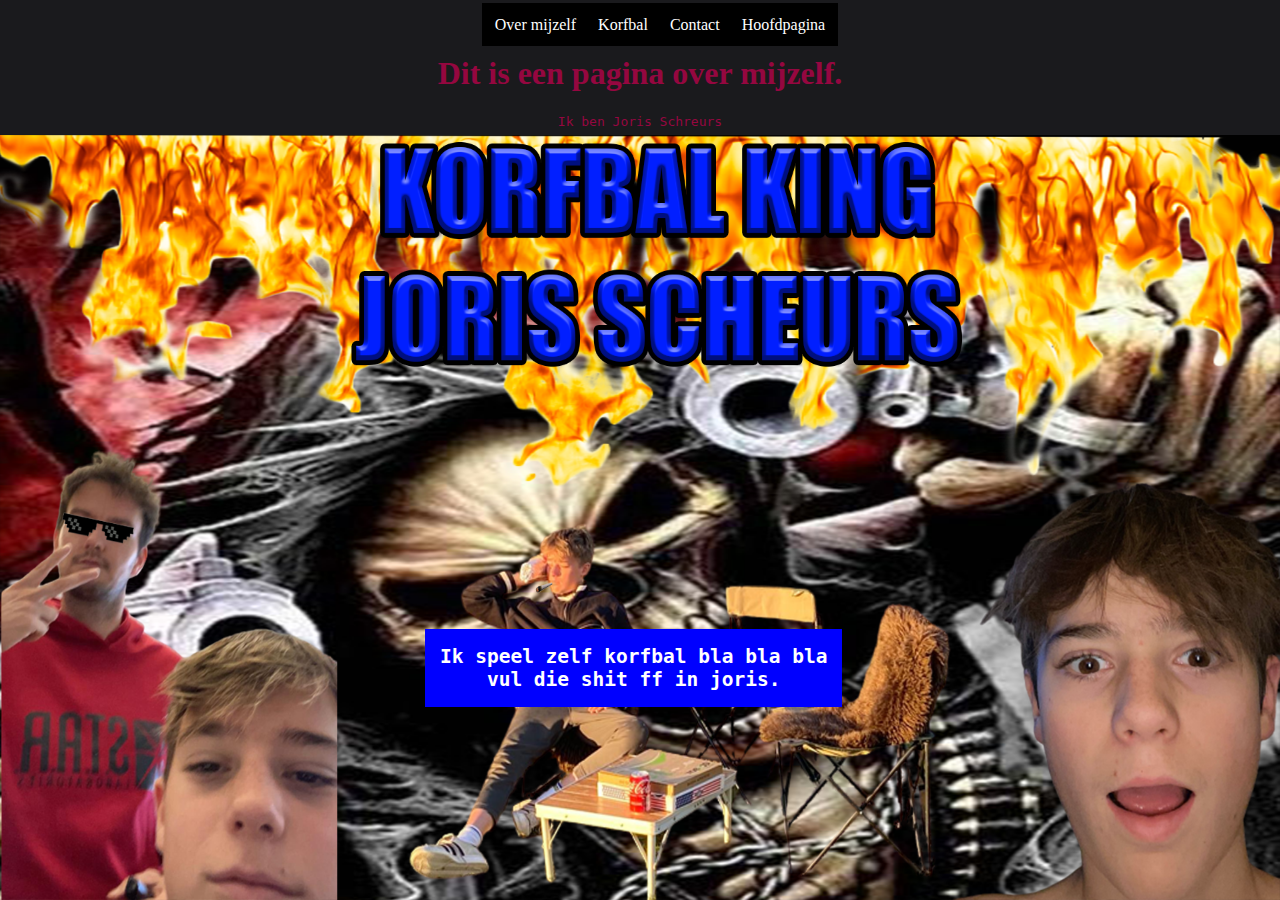
==== Mijzelf.html @ 9fb187c2 "joris" ====
<!DOCTYPE html>
 <html>
   <head>
     <meta charset="utf-8">
   <title>Korfbal</title>
   <link rel="stylesheet" href="opmaakmijzelf.css" type="text/css">
 </head>
 <body>
   <ul><a  href="Mijzelf.html"><li id="menu">Over mijzelf</li></a>
     <a  href="Korfbal.html"><li id="menu1">Korfbal</li></a>
     <a  href="Contact.html"><li id="menu3">Contact</li></a>
     <a  href="#"><li id="menu4"> Hoofdpagina</li></a></ul>
     <h1>Dit is een pagina over mijzelf.</h1>
     <p>Ik ben Joris Schreurs</p>
     <div class="mijzelfdiv">
       <h2 class="textmij">Ik speel zelf korfbal bla bla bla vul die shit ff in joris.</h2>
     </div>
 </body>
</html>
---- opmaakmijzelf.css ----
body{
  background-color:#1A1A1D;
  background-image: url(korfbalking.png);
  background-size: 100% 85%;
  background-position: bottom;
  background-repeat: no-repeat;
  background-attachment:  fixed;
  text-align: center;
}
#menu{
  display: inline;
  border: solid black;
  padding: 10px;
  background-color: black;
  overflow: hidden;
  margin: -4px;
  color: white;
}
#menu:hover{

  background-color: white;
  transition: 0.5s;
  color: black;
}
#menu1{
  display: inline;
  border: solid black;
  padding: 10px;
  background-color: black;
  overflow: hidden;
  margin: -4px;
  color: white;
}
#menu1:hover{

  background-color: white;
  transition: 0.2s;
  color: black;

}

.mijzelfdiv{
  background-color: blue;
  margin-top: 500px;
  display: flex;
  align-self: center;
  align-content: center;
  vertical-align: middle;
  margin-left: 33%;
  max-width: 33%;
  text-align: center;
}

.textmij{
  color: white;
}

#menu3{
  display: inline;
  border: solid black;
  padding: 10px;
  background-color: black;
  overflow: hidden;
  margin: -4px;
  color: white;
}
#menu3:hover{

  background-color: white;
  transition:    0,2;
  transition-timing-function: ease-in-out;
  color: black;
}
#menu4{
  display: inline;
  border: solid black;
  padding: 10px;
  background-color: black;
  overflow: hidden;
  margin: -4px;
  color: white;
}
#menu4:hover{

  background-color: white;
  transition: 0.2s;
  color: black;
}

a:link{
  text-decoration: none;
  color: white;
}
a:visited{
  color: white;
}
a:hover{
  color: black;



}
li{
  color: #4E4E50;
  list-style: none;
  margin-right: 4%;
}






h1, h2, p{

  text-align: center;
}

p{
  color: #99999999;
  font-family: monospace;
}
h2{
  color: #950740;
  font-family: monospace;
}

h1{

  color: #950740;
  font-family: Trattatello, fantasy;
}
iframe{
  margin-top: 100px;
  border-color: red;
  border-width: 5px;
  margin-right: 60%
}
img{
  margin-top: 10%;
}

p{
  color: #950740;
}
#contactdiv{
    background-color: rgb(175, 175, 175);
    max-width: 640px;
    max-height: 250px;
    display: flex;
    align-content: center;
    vertical-align: middle;
    margin: auto;
    margin-top: 100px;
}

table, th, td, tr {
  border: 5px solid  darkred;
  margin-left: 35%;
  padding: 10px;
  color: red;
  text-align: center;
  font-size: 40px
}
#Supervriend:hover{
  color: pink;
}
#Vriend:hover{
  color: pink;
}
#hobby{
  margin-right: 5%;
  list-style: none;
}
#hobby:hover{
  color: pink;
}
#hobby1{
  margin-right: 5%;
  list-style: none;
}
#hobby1:hover{
  color: pink;
}
#hobby2{
  margin-right: 5%;
  list-style: none;
}
#hobby2:hover{
  color: pink;
}
#hobby3{
  margin-right: 5%;
  list-style: none;
}
#hobby3:hover{
  color: pink;
}

.p:hover{
  color: pink ;
  display: inline;

}
#drumstel{
  margin-left: 6% ;
  border: solid red;
}
#schermen{
  margin-left: 18%;
  border: solid red;
}
#instagram{
  transition: 0.3s;

}
#instagram:hover{
  width: 220px;
  height: 220px;
  transition: 0.5s;
  transition-timing-function: ease-in-out;

}
#twitter{
  transition: 0.3s;
}
#twitter:hover{
  width: 220px;
  height: 220px;
  transition: 0.5s;
  transition-timing-function: ease-in-out;
}
#yt{
  transition: 0.3s;

}
#yt:hover{
  width: 270px;
  height: 220px;
  transition:  0.5s;
  transition-timing-function: ease-in-out;

}


#q{
  margin-right: 63%;
}
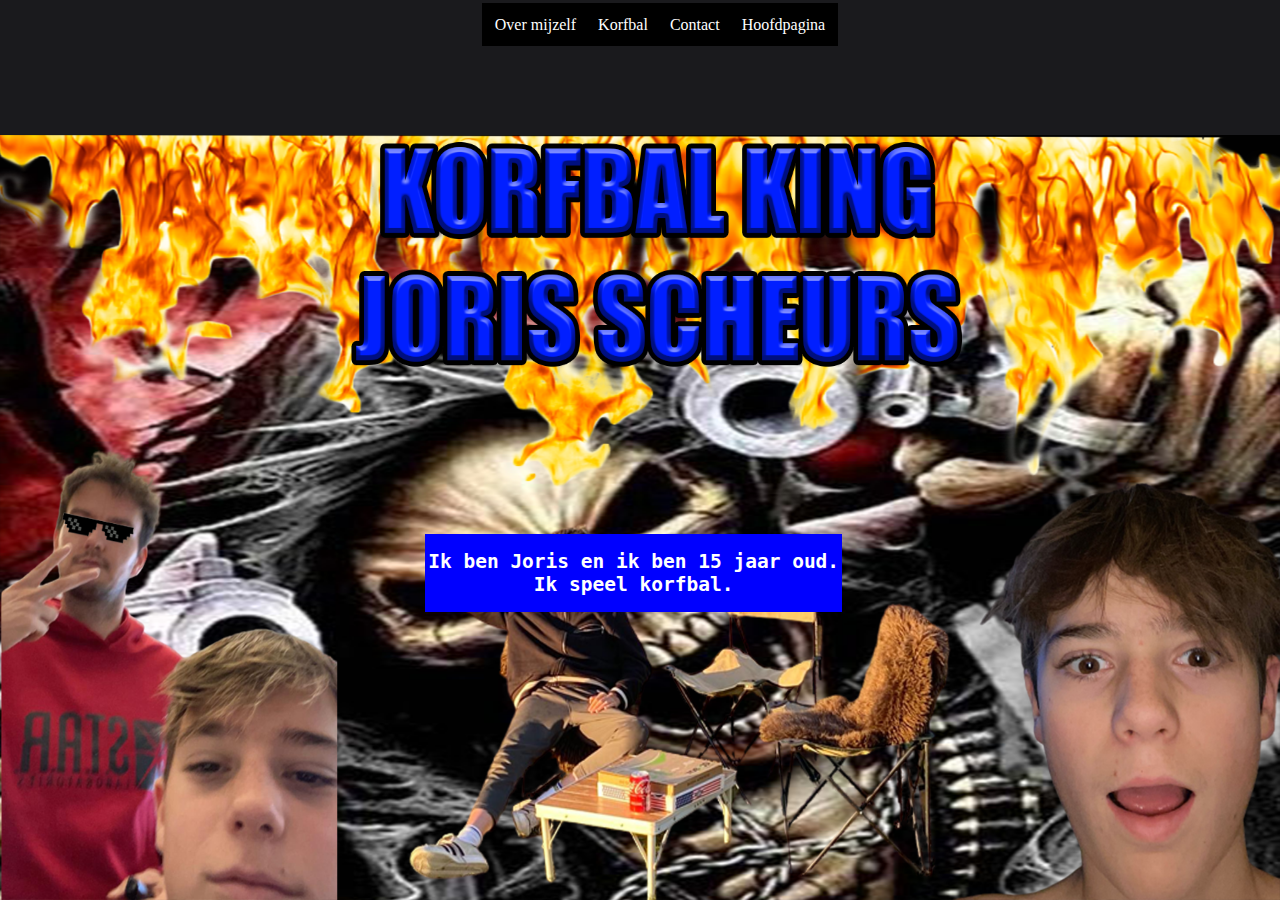
==== commit 00a88686: "Update Mijzelf.html" ====
--- a/Mijzelf.html
+++ b/Mijzelf.html
@@ -6,14 +6,19 @@
    <link rel="stylesheet" href="opmaakmijzelf.css" type="text/css">
  </head>
  <body>
-   <ul><a  href="Mijzelf.html"><li id="menu">Over mijzelf</li></a>
-     <a  href="Korfbal.html"><li id="menu1">Korfbal</li></a>
-     <a  href="Contact.html"><li id="menu3">Contact</li></a>
-     <a  href="#"><li id="menu4"> Hoofdpagina</li></a></ul>
-     <h1>Dit is een pagina over mijzelf.</h1>
-     <p>Ik ben Joris Schreurs</p>
-     <div class="mijzelfdiv">
-       <h2 class="textmij">Ik speel zelf korfbal bla bla bla vul die shit ff in joris.</h2>
-     </div>
+   <nav>
+     <ul><a  href="Mijzelf.html"><li id="menu">Over mijzelf</li></a>
+       <a  href="Korfbal.html"><li id="menu1">Korfbal</li></a>
+       <a  href="Contact.html"><li id="menu3">Contact</li></a>
+       <a  href="#"><li id="menu4"> Hoofdpagina</li></a></ul>
+   <nav>
+   <article>
+     <section>
+       
+       <div class="mijzelfdiv">
+         <h2 class="textmij">Ik ben Joris en ik ben 15 jaar oud. Ik speel korfbal.</h2>
+       </div>
+    <article>
+      <section>
  </body>
 </html>
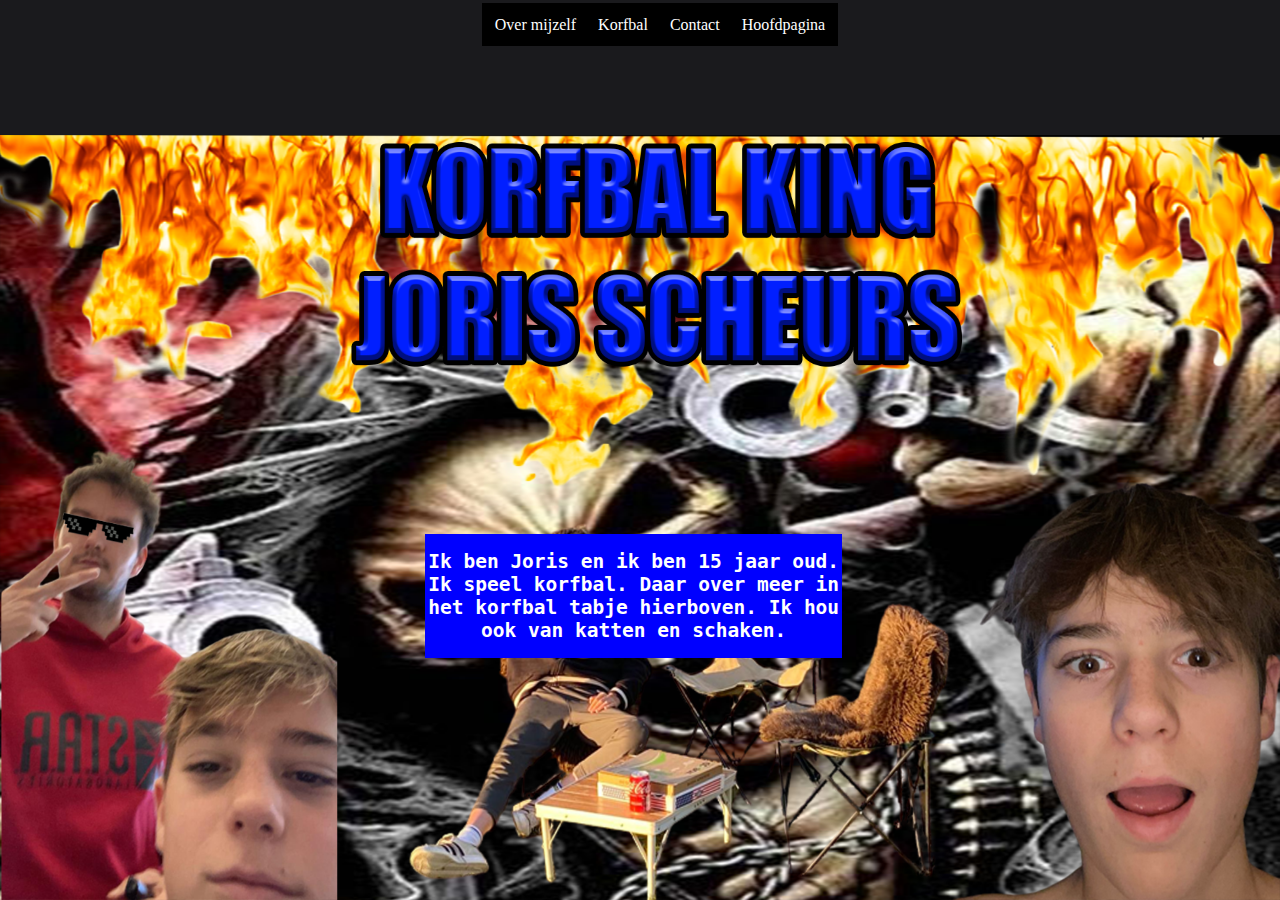
==== commit 5a54827a: "Update Mijzelf.html" ====
--- a/Mijzelf.html
+++ b/Mijzelf.html
@@ -14,9 +14,10 @@
    <nav>
    <article>
      <section>
-       
+
        <div class="mijzelfdiv">
-         <h2 class="textmij">Ik ben Joris en ik ben 15 jaar oud. Ik speel korfbal.</h2>
+         <h2 class="textmij">Ik ben Joris en ik ben 15 jaar oud. Ik speel korfbal.
+           Daar over meer in het korfbal tabje hierboven. Ik hou ook van katten en schaken.</h2>
        </div>
     <article>
       <section>
